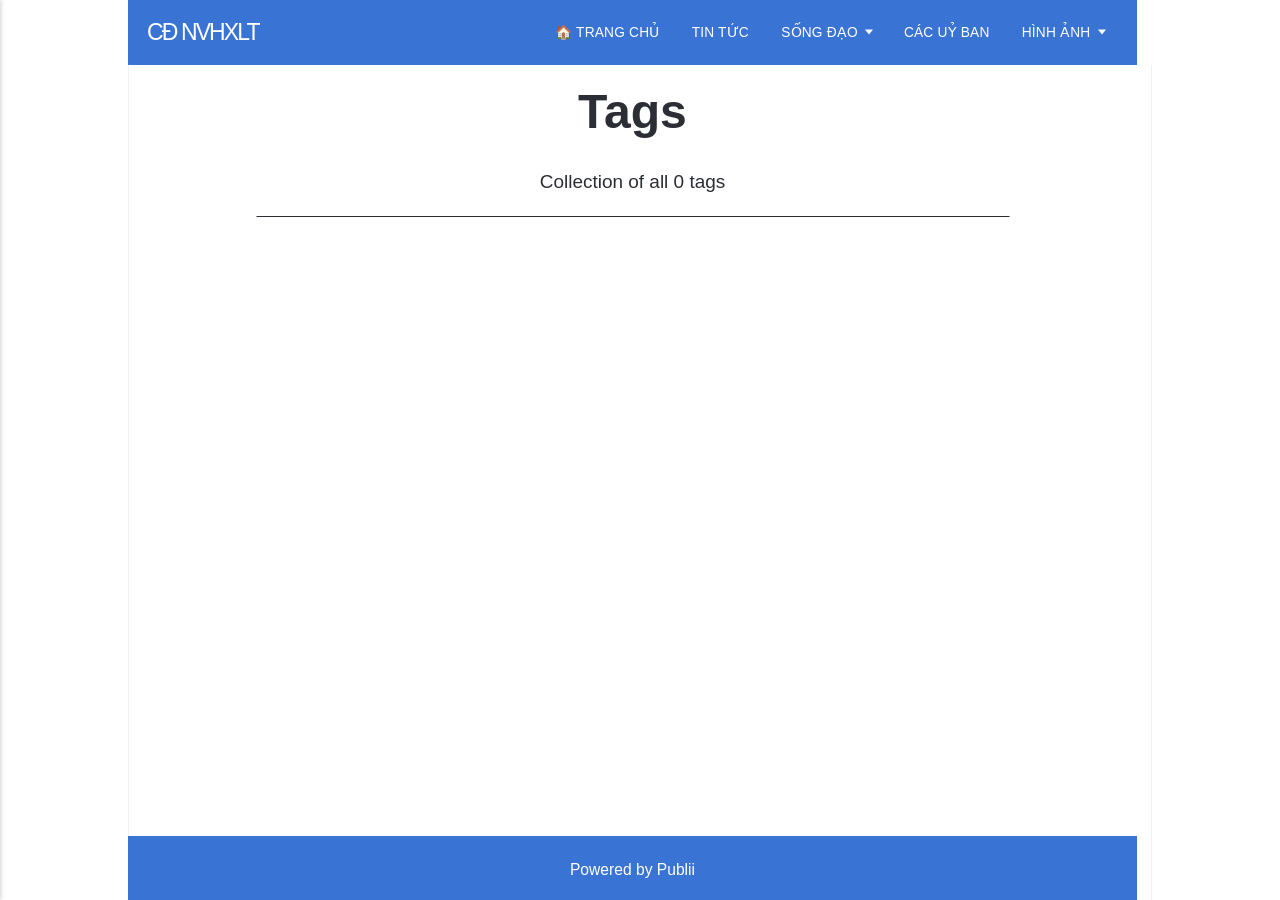
==== tags/index.html @ 45a768c7 "Updated from Publii" ====
<!DOCTYPE html><html lang="en-gb"><head><meta charset="utf-8"><meta http-equiv="X-UA-Compatible" content="IE=edge"><meta name="viewport" content="width=device-width,initial-scale=1"><title>All tags - CĐ NVHXLT</title><meta name="robots" content="noindex, follow"><meta name="generator" content="Publii Open-Source CMS for Static Site"><link rel="alternate" type="application/atom+xml" href="https://simplenez.github.io/cdnvhxlt/feed.xml" title="CĐ NVHXLT - RSS"><link rel="alternate" type="application/json" href="https://simplenez.github.io/cdnvhxlt/feed.json" title="CĐ NVHXLT - JSON"><meta property="og:title" content="CĐ NVHXLT"><meta property="og:site_name" content="CĐ NVHXLT"><meta property="og:description" content=""><meta property="og:url" content="https://simplenez.github.io/cdnvhxlt/tags/"><meta property="og:type" content="website"><link rel="stylesheet" href="https://simplenez.github.io/cdnvhxlt/assets/css/style.css?v&#x3D;31ae1b23c2f9df605be85a3da3af8e63"><script type="application/ld+json">{"@context":"http://schema.org","@type":"Organization","name":"CĐ NVHXLT","url":"https://simplenez.github.io/cdnvhxlt/"}</script><noscript><style>img[loading] {
                    opacity: 1;
                }</style></noscript></head><body class="tags-template"><header class="top js-header"><div class="top__inner"><a class="logo" href="https://simplenez.github.io/cdnvhxlt/">CĐ NVHXLT</a><nav class="navbar js-navbar"><button class="navbar__toggle js-toggle" aria-label="Menu" aria-haspopup="true" aria-expanded="false"><span class="navbar__toggle-box"><span class="navbar__toggle-inner">Menu</span></span></button><ul class="navbar__menu"><li><a href="https://simplenez.github.io/cdnvhxlt/" target="_self">🏠 Trang Chủ</a></li><li><span class="is-separator">Tin Tức</span></li><li class="has-submenu"><span class="is-separator" aria-haspopup="true" aria-expanded="false" tabindex="0" role="button">Sống Đạo</span><ul class="navbar__submenu level-2" aria-hidden="true"><li><a href="https://simplenez.github.io/cdnvhxlt/page-test-1.html" target="_self">t1</a></li><li><a href="https://simplenez.github.io/cdnvhxlt/test-block.html" target="_self">t2</a></li></ul></li><li><span class="is-separator">Các Uỷ Ban</span></li><li class="has-submenu"><span class="is-separator" aria-haspopup="true" aria-expanded="false" tabindex="0" role="button">Hình Ảnh</span><ul class="navbar__submenu level-2" aria-hidden="true"><li><a href="https://simplenez.github.io/cdnvhxlt/cd-nu-vuong-hon-xac-len-troi.html" target="_self">page</a></li></ul></li></ul></nav></div></header><main class="page page--tags"><div class="hero hero--noimage"><header class="hero__content hero__content--centered"><div class="wrapper"><h1>Tags</h1><p class="page__desc">Collection of all 0 tags</p></div></header></div><div class="wrapper"><ul class="feed feed--grid"></ul></div></main><footer class="footer"><div class="wrapper"><div class="footer__copyright"><p>Powered by Publii</p></div><button id="backToTop" class="footer__bttop" aria-label="Back to top" title="Back to top"><svg width="20" height="20"><use xlink:href="https://simplenez.github.io/cdnvhxlt/assets/svg/svg-map.svg#toparrow"/></svg></button></div></footer><script defer="defer" src="https://simplenez.github.io/cdnvhxlt/assets/js/scripts.min.js?v&#x3D;dafec4f87fead6718cb125f0b0fc8441"></script><script>window.publiiThemeMenuConfig={mobileMenuMode:'sidebar',animationSpeed:300,submenuWidth: 'auto',doubleClickTime:500,mobileMenuExpandableSubmenus:true,relatedContainerForOverlayMenuSelector:'.top'};</script><script>var images = document.querySelectorAll('img[loading]');
        for (var i = 0; i < images.length; i++) {
            if (images[i].complete) {
                images[i].classList.add('is-loaded');
            } else {
                images[i].addEventListener('load', function () {
                    this.classList.add('is-loaded');
                }, false);
            }
        }</script></body></html>
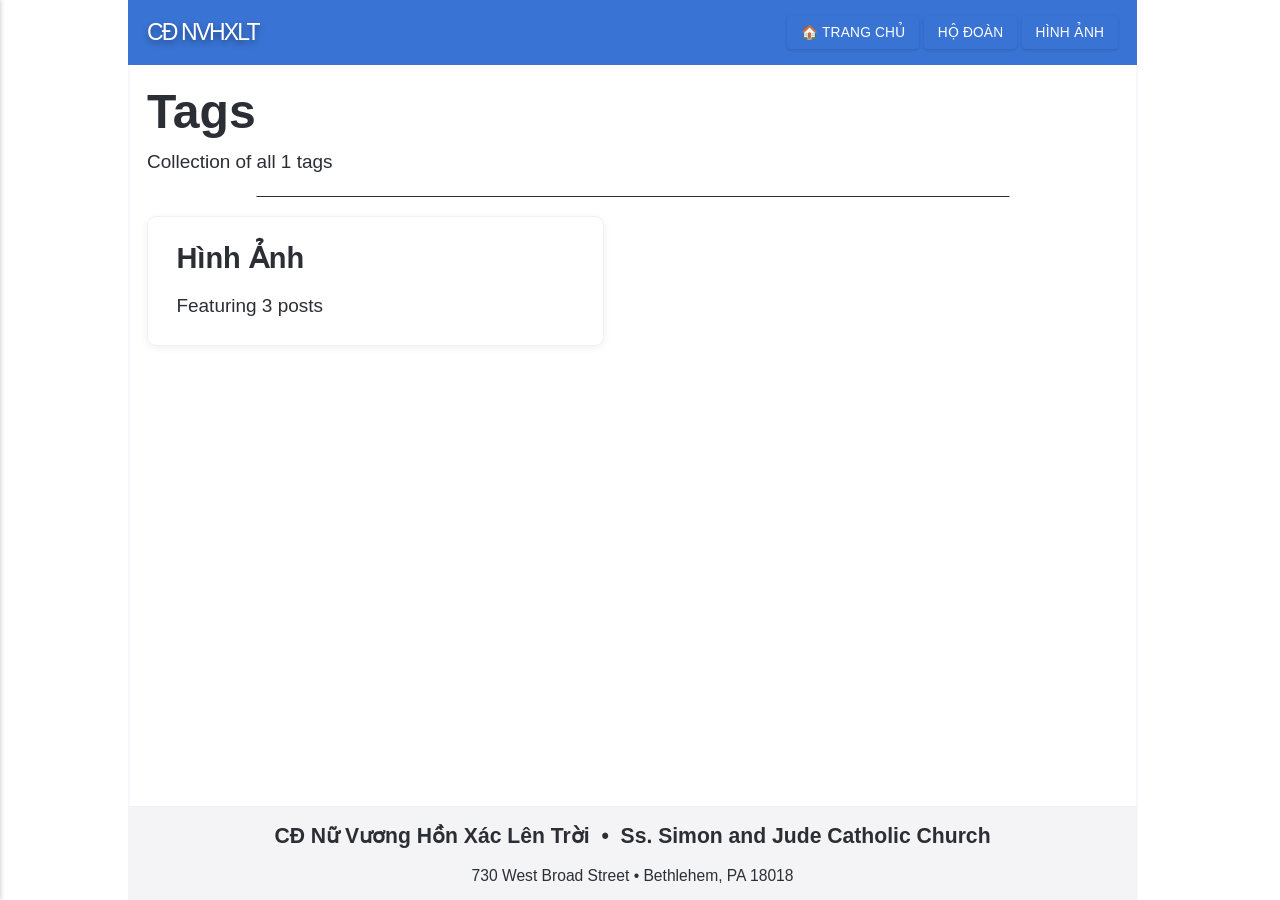
==== commit 706aa71e: "Updated from Publii" ====
--- a/tags/index.html
+++ b/tags/index.html
@@ -1,6 +1,6 @@
-<!DOCTYPE html><html lang="en-gb"><head><meta charset="utf-8"><meta http-equiv="X-UA-Compatible" content="IE=edge"><meta name="viewport" content="width=device-width,initial-scale=1"><title>All tags - CĐ NVHXLT</title><meta name="robots" content="noindex, follow"><meta name="generator" content="Publii Open-Source CMS for Static Site"><link rel="alternate" type="application/atom+xml" href="https://simplenez.github.io/cdnvhxlt/feed.xml" title="CĐ NVHXLT - RSS"><link rel="alternate" type="application/json" href="https://simplenez.github.io/cdnvhxlt/feed.json" title="CĐ NVHXLT - JSON"><meta property="og:title" content="CĐ NVHXLT"><meta property="og:site_name" content="CĐ NVHXLT"><meta property="og:description" content=""><meta property="og:url" content="https://simplenez.github.io/cdnvhxlt/tags/"><meta property="og:type" content="website"><link rel="stylesheet" href="https://simplenez.github.io/cdnvhxlt/assets/css/style.css?v&#x3D;31ae1b23c2f9df605be85a3da3af8e63"><script type="application/ld+json">{"@context":"http://schema.org","@type":"Organization","name":"CĐ NVHXLT","url":"https://simplenez.github.io/cdnvhxlt/"}</script><noscript><style>img[loading] {
+<!DOCTYPE html><html lang="en-gb"><head><meta charset="utf-8"><meta http-equiv="X-UA-Compatible" content="IE=edge"><meta name="viewport" content="width=device-width,initial-scale=1"><title>All tags - CĐ NVHXLT</title><meta name="robots" content="noindex, follow"><meta name="generator" content="Publii Open-Source CMS for Static Site"><link rel="alternate" type="application/atom+xml" href="https://simplenez.github.io/cdnvhxlt/feed.xml" title="CĐ NVHXLT - RSS"><link rel="alternate" type="application/json" href="https://simplenez.github.io/cdnvhxlt/feed.json" title="CĐ NVHXLT - JSON"><meta property="og:title" content="CĐ NVHXLT"><meta property="og:site_name" content="CĐ NVHXLT"><meta property="og:description" content=""><meta property="og:url" content="https://simplenez.github.io/cdnvhxlt/tags/"><meta property="og:type" content="website"><link rel="stylesheet" href="https://simplenez.github.io/cdnvhxlt/assets/css/style.css?v&#x3D;d5272cf8c515b37933ff8dc742d68bae"><script type="application/ld+json">{"@context":"http://schema.org","@type":"Organization","name":"CĐ NVHXLT","url":"https://simplenez.github.io/cdnvhxlt/"}</script><noscript><style>img[loading] {
                     opacity: 1;
-                }</style></noscript></head><body class="tags-template"><header class="top js-header"><div class="top__inner"><a class="logo" href="https://simplenez.github.io/cdnvhxlt/">CĐ NVHXLT</a><nav class="navbar js-navbar"><button class="navbar__toggle js-toggle" aria-label="Menu" aria-haspopup="true" aria-expanded="false"><span class="navbar__toggle-box"><span class="navbar__toggle-inner">Menu</span></span></button><ul class="navbar__menu"><li><a href="https://simplenez.github.io/cdnvhxlt/" target="_self">🏠 Trang Chủ</a></li><li><span class="is-separator">Tin Tức</span></li><li class="has-submenu"><span class="is-separator" aria-haspopup="true" aria-expanded="false" tabindex="0" role="button">Sống Đạo</span><ul class="navbar__submenu level-2" aria-hidden="true"><li><a href="https://simplenez.github.io/cdnvhxlt/page-test-1.html" target="_self">t1</a></li><li><a href="https://simplenez.github.io/cdnvhxlt/test-block.html" target="_self">t2</a></li></ul></li><li><span class="is-separator">Các Uỷ Ban</span></li><li class="has-submenu"><span class="is-separator" aria-haspopup="true" aria-expanded="false" tabindex="0" role="button">Hình Ảnh</span><ul class="navbar__submenu level-2" aria-hidden="true"><li><a href="https://simplenez.github.io/cdnvhxlt/cd-nu-vuong-hon-xac-len-troi.html" target="_self">page</a></li></ul></li></ul></nav></div></header><main class="page page--tags"><div class="hero hero--noimage"><header class="hero__content hero__content--centered"><div class="wrapper"><h1>Tags</h1><p class="page__desc">Collection of all 0 tags</p></div></header></div><div class="wrapper"><ul class="feed feed--grid"></ul></div></main><footer class="footer"><div class="wrapper"><div class="footer__copyright"><p>Powered by Publii</p></div><button id="backToTop" class="footer__bttop" aria-label="Back to top" title="Back to top"><svg width="20" height="20"><use xlink:href="https://simplenez.github.io/cdnvhxlt/assets/svg/svg-map.svg#toparrow"/></svg></button></div></footer><script defer="defer" src="https://simplenez.github.io/cdnvhxlt/assets/js/scripts.min.js?v&#x3D;dafec4f87fead6718cb125f0b0fc8441"></script><script>window.publiiThemeMenuConfig={mobileMenuMode:'sidebar',animationSpeed:300,submenuWidth: 'auto',doubleClickTime:500,mobileMenuExpandableSubmenus:true,relatedContainerForOverlayMenuSelector:'.top'};</script><script>var images = document.querySelectorAll('img[loading]');
+                }</style></noscript></head><body class="tags-template"><header class="top js-header"><div class="top__inner"><a class="logo" href="https://simplenez.github.io/cdnvhxlt/">CĐ NVHXLT</a><nav class="navbar js-navbar"><button class="navbar__toggle js-toggle" aria-label="Menu" aria-haspopup="true" aria-expanded="false"><span class="navbar__toggle-box"><span class="navbar__toggle-inner">Menu</span></span></button><ul class="navbar__menu"><li><a href="https://simplenez.github.io/cdnvhxlt/" target="_self">🏠 Trang Chủ</a></li><li><a href="https://simplenez.github.io/cdnvhxlt/cd-nu-vuong-hon-xac-len-troi.html" target="_self">Hộ Đoàn</a></li><li><a href="https://simplenez.github.io/cdnvhxlt/tags/picture/" target="_self">Hình Ảnh</a></li></ul></nav></div></header><main class="page page--tags"><div class="hero hero--noimage"><header class="hero__content"><div class="wrapper"><h1>Tags</h1><p class="page__desc">Collection of all 1 tags</p></div></header></div><div class="wrapper"><ul class="feed feed--grid"><li class="feed__item"><div class="feed__content"><h2 class="h3"><a href="https://simplenez.github.io/cdnvhxlt/tags/picture/">Hình Ảnh</a></h2><p>Featuring 3 posts</p></div></li></ul></div></main><footer class="footer"><div class="wrapper"><div class="footer__copyright"><h5>CĐ Nữ Vương Hồn Xác Lên Trời  •  Ss. Simon and Jude Catholic Church</h5><p>730 West Broad Street • Bethlehem, PA 18018</p></div><button id="backToTop" class="footer__bttop" aria-label="Back to top" title="Back to top"><svg width="20" height="20"><use xlink:href="https://simplenez.github.io/cdnvhxlt/assets/svg/svg-map.svg#toparrow"/></svg></button></div></footer><script defer="defer" src="https://simplenez.github.io/cdnvhxlt/assets/js/scripts.min.js?v&#x3D;dafec4f87fead6718cb125f0b0fc8441"></script><script>window.publiiThemeMenuConfig={mobileMenuMode:'sidebar',animationSpeed:300,submenuWidth: 'auto',doubleClickTime:500,mobileMenuExpandableSubmenus:true,relatedContainerForOverlayMenuSelector:'.top'};</script><script>var images = document.querySelectorAll('img[loading]');
         for (var i = 0; i < images.length; i++) {
             if (images[i].complete) {
                 images[i].classList.add('is-loaded');
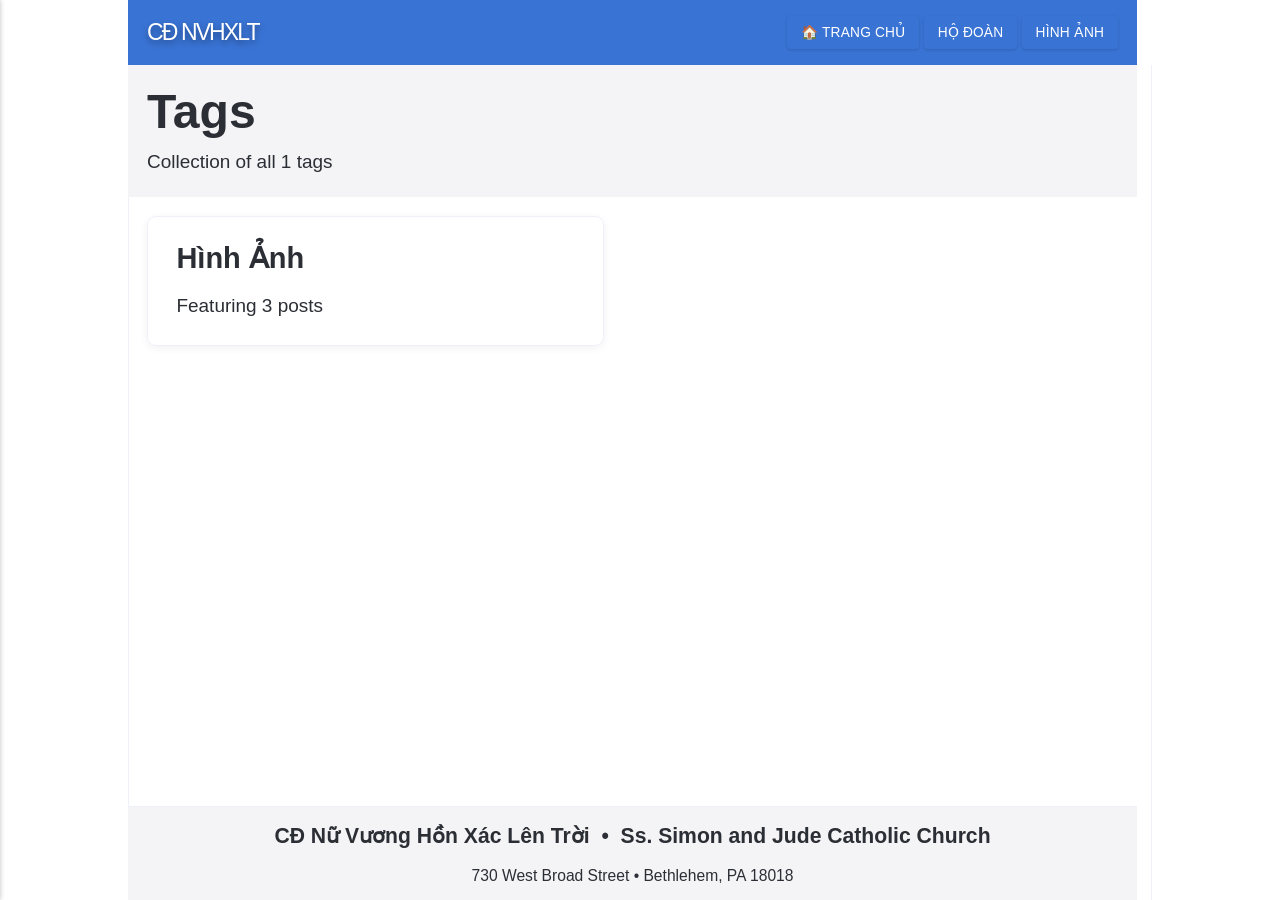
==== commit 21e0e814: "Updated from Publii" ====
--- a/tags/index.html
+++ b/tags/index.html
@@ -1,4 +1,4 @@
-<!DOCTYPE html><html lang="en-gb"><head><meta charset="utf-8"><meta http-equiv="X-UA-Compatible" content="IE=edge"><meta name="viewport" content="width=device-width,initial-scale=1"><title>All tags - CĐ NVHXLT</title><meta name="robots" content="noindex, follow"><meta name="generator" content="Publii Open-Source CMS for Static Site"><link rel="alternate" type="application/atom+xml" href="https://simplenez.github.io/cdnvhxlt/feed.xml" title="CĐ NVHXLT - RSS"><link rel="alternate" type="application/json" href="https://simplenez.github.io/cdnvhxlt/feed.json" title="CĐ NVHXLT - JSON"><meta property="og:title" content="CĐ NVHXLT"><meta property="og:site_name" content="CĐ NVHXLT"><meta property="og:description" content=""><meta property="og:url" content="https://simplenez.github.io/cdnvhxlt/tags/"><meta property="og:type" content="website"><link rel="stylesheet" href="https://simplenez.github.io/cdnvhxlt/assets/css/style.css?v&#x3D;d5272cf8c515b37933ff8dc742d68bae"><script type="application/ld+json">{"@context":"http://schema.org","@type":"Organization","name":"CĐ NVHXLT","url":"https://simplenez.github.io/cdnvhxlt/"}</script><noscript><style>img[loading] {
+<!DOCTYPE html><html lang="en-gb"><head><meta charset="utf-8"><meta http-equiv="X-UA-Compatible" content="IE=edge"><meta name="viewport" content="width=device-width,initial-scale=1"><title>All tags - CĐ NVHXLT</title><meta name="robots" content="noindex, follow"><meta name="generator" content="Publii Open-Source CMS for Static Site"><link rel="alternate" type="application/atom+xml" href="https://simplenez.github.io/cdnvhxlt/feed.xml" title="CĐ NVHXLT - RSS"><link rel="alternate" type="application/json" href="https://simplenez.github.io/cdnvhxlt/feed.json" title="CĐ NVHXLT - JSON"><meta property="og:title" content="CĐ NVHXLT"><meta property="og:site_name" content="CĐ NVHXLT"><meta property="og:description" content=""><meta property="og:url" content="https://simplenez.github.io/cdnvhxlt/tags/"><meta property="og:type" content="website"><link rel="stylesheet" href="https://simplenez.github.io/cdnvhxlt/assets/css/style.css?v&#x3D;0e300bc762662943ec1b457b1b154043"><script type="application/ld+json">{"@context":"http://schema.org","@type":"Organization","name":"CĐ NVHXLT","url":"https://simplenez.github.io/cdnvhxlt/"}</script><noscript><style>img[loading] {
                     opacity: 1;
                 }</style></noscript></head><body class="tags-template"><header class="top js-header"><div class="top__inner"><a class="logo" href="https://simplenez.github.io/cdnvhxlt/">CĐ NVHXLT</a><nav class="navbar js-navbar"><button class="navbar__toggle js-toggle" aria-label="Menu" aria-haspopup="true" aria-expanded="false"><span class="navbar__toggle-box"><span class="navbar__toggle-inner">Menu</span></span></button><ul class="navbar__menu"><li><a href="https://simplenez.github.io/cdnvhxlt/" target="_self">🏠 Trang Chủ</a></li><li><a href="https://simplenez.github.io/cdnvhxlt/cd-nu-vuong-hon-xac-len-troi.html" target="_self">Hộ Đoàn</a></li><li><a href="https://simplenez.github.io/cdnvhxlt/tags/picture/" target="_self">Hình Ảnh</a></li></ul></nav></div></header><main class="page page--tags"><div class="hero hero--noimage"><header class="hero__content"><div class="wrapper"><h1>Tags</h1><p class="page__desc">Collection of all 1 tags</p></div></header></div><div class="wrapper"><ul class="feed feed--grid"><li class="feed__item"><div class="feed__content"><h2 class="h3"><a href="https://simplenez.github.io/cdnvhxlt/tags/picture/">Hình Ảnh</a></h2><p>Featuring 3 posts</p></div></li></ul></div></main><footer class="footer"><div class="wrapper"><div class="footer__copyright"><h5>CĐ Nữ Vương Hồn Xác Lên Trời  •  Ss. Simon and Jude Catholic Church</h5><p>730 West Broad Street • Bethlehem, PA 18018</p></div><button id="backToTop" class="footer__bttop" aria-label="Back to top" title="Back to top"><svg width="20" height="20"><use xlink:href="https://simplenez.github.io/cdnvhxlt/assets/svg/svg-map.svg#toparrow"/></svg></button></div></footer><script defer="defer" src="https://simplenez.github.io/cdnvhxlt/assets/js/scripts.min.js?v&#x3D;dafec4f87fead6718cb125f0b0fc8441"></script><script>window.publiiThemeMenuConfig={mobileMenuMode:'sidebar',animationSpeed:300,submenuWidth: 'auto',doubleClickTime:500,mobileMenuExpandableSubmenus:true,relatedContainerForOverlayMenuSelector:'.top'};</script><script>var images = document.querySelectorAll('img[loading]');
         for (var i = 0; i < images.length; i++) {
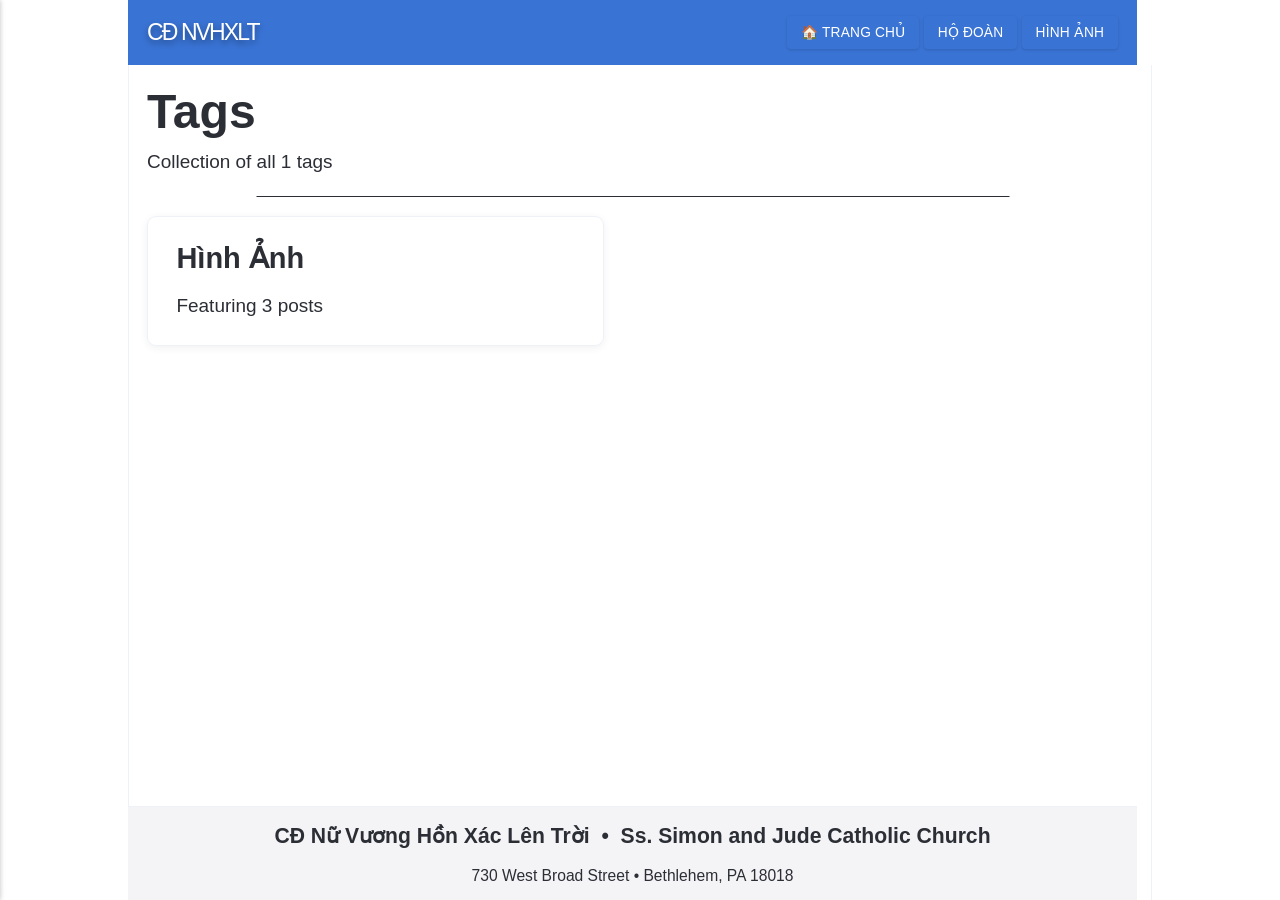
==== commit 786cca73: "Updated from Publii" ====
--- a/tags/index.html
+++ b/tags/index.html
@@ -1,4 +1,4 @@
-<!DOCTYPE html><html lang="en-gb"><head><meta charset="utf-8"><meta http-equiv="X-UA-Compatible" content="IE=edge"><meta name="viewport" content="width=device-width,initial-scale=1"><title>All tags - CĐ NVHXLT</title><meta name="robots" content="noindex, follow"><meta name="generator" content="Publii Open-Source CMS for Static Site"><link rel="alternate" type="application/atom+xml" href="https://simplenez.github.io/cdnvhxlt/feed.xml" title="CĐ NVHXLT - RSS"><link rel="alternate" type="application/json" href="https://simplenez.github.io/cdnvhxlt/feed.json" title="CĐ NVHXLT - JSON"><meta property="og:title" content="CĐ NVHXLT"><meta property="og:site_name" content="CĐ NVHXLT"><meta property="og:description" content=""><meta property="og:url" content="https://simplenez.github.io/cdnvhxlt/tags/"><meta property="og:type" content="website"><link rel="stylesheet" href="https://simplenez.github.io/cdnvhxlt/assets/css/style.css?v&#x3D;0e300bc762662943ec1b457b1b154043"><script type="application/ld+json">{"@context":"http://schema.org","@type":"Organization","name":"CĐ NVHXLT","url":"https://simplenez.github.io/cdnvhxlt/"}</script><noscript><style>img[loading] {
+<!DOCTYPE html><html lang="en-gb"><head><meta charset="utf-8"><meta http-equiv="X-UA-Compatible" content="IE=edge"><meta name="viewport" content="width=device-width,initial-scale=1"><title>All tags - CĐ NVHXLT</title><meta name="robots" content="noindex, follow"><meta name="generator" content="Publii Open-Source CMS for Static Site"><link rel="alternate" type="application/atom+xml" href="https://simplenez.github.io/cdnvhxlt/feed.xml" title="CĐ NVHXLT - RSS"><link rel="alternate" type="application/json" href="https://simplenez.github.io/cdnvhxlt/feed.json" title="CĐ NVHXLT - JSON"><meta property="og:title" content="CĐ NVHXLT"><meta property="og:site_name" content="CĐ NVHXLT"><meta property="og:description" content=""><meta property="og:url" content="https://simplenez.github.io/cdnvhxlt/tags/"><meta property="og:type" content="website"><link rel="stylesheet" href="https://simplenez.github.io/cdnvhxlt/assets/css/style.css?v&#x3D;726bde4f7bfb1a6d814c84c44607fd1c"><script type="application/ld+json">{"@context":"http://schema.org","@type":"Organization","name":"CĐ NVHXLT","url":"https://simplenez.github.io/cdnvhxlt/"}</script><noscript><style>img[loading] {
                     opacity: 1;
                 }</style></noscript></head><body class="tags-template"><header class="top js-header"><div class="top__inner"><a class="logo" href="https://simplenez.github.io/cdnvhxlt/">CĐ NVHXLT</a><nav class="navbar js-navbar"><button class="navbar__toggle js-toggle" aria-label="Menu" aria-haspopup="true" aria-expanded="false"><span class="navbar__toggle-box"><span class="navbar__toggle-inner">Menu</span></span></button><ul class="navbar__menu"><li><a href="https://simplenez.github.io/cdnvhxlt/" target="_self">🏠 Trang Chủ</a></li><li><a href="https://simplenez.github.io/cdnvhxlt/cd-nu-vuong-hon-xac-len-troi.html" target="_self">Hộ Đoàn</a></li><li><a href="https://simplenez.github.io/cdnvhxlt/tags/picture/" target="_self">Hình Ảnh</a></li></ul></nav></div></header><main class="page page--tags"><div class="hero hero--noimage"><header class="hero__content"><div class="wrapper"><h1>Tags</h1><p class="page__desc">Collection of all 1 tags</p></div></header></div><div class="wrapper"><ul class="feed feed--grid"><li class="feed__item"><div class="feed__content"><h2 class="h3"><a href="https://simplenez.github.io/cdnvhxlt/tags/picture/">Hình Ảnh</a></h2><p>Featuring 3 posts</p></div></li></ul></div></main><footer class="footer"><div class="wrapper"><div class="footer__copyright"><h5>CĐ Nữ Vương Hồn Xác Lên Trời  •  Ss. Simon and Jude Catholic Church</h5><p>730 West Broad Street • Bethlehem, PA 18018</p></div><button id="backToTop" class="footer__bttop" aria-label="Back to top" title="Back to top"><svg width="20" height="20"><use xlink:href="https://simplenez.github.io/cdnvhxlt/assets/svg/svg-map.svg#toparrow"/></svg></button></div></footer><script defer="defer" src="https://simplenez.github.io/cdnvhxlt/assets/js/scripts.min.js?v&#x3D;dafec4f87fead6718cb125f0b0fc8441"></script><script>window.publiiThemeMenuConfig={mobileMenuMode:'sidebar',animationSpeed:300,submenuWidth: 'auto',doubleClickTime:500,mobileMenuExpandableSubmenus:true,relatedContainerForOverlayMenuSelector:'.top'};</script><script>var images = document.querySelectorAll('img[loading]');
         for (var i = 0; i < images.length; i++) {
